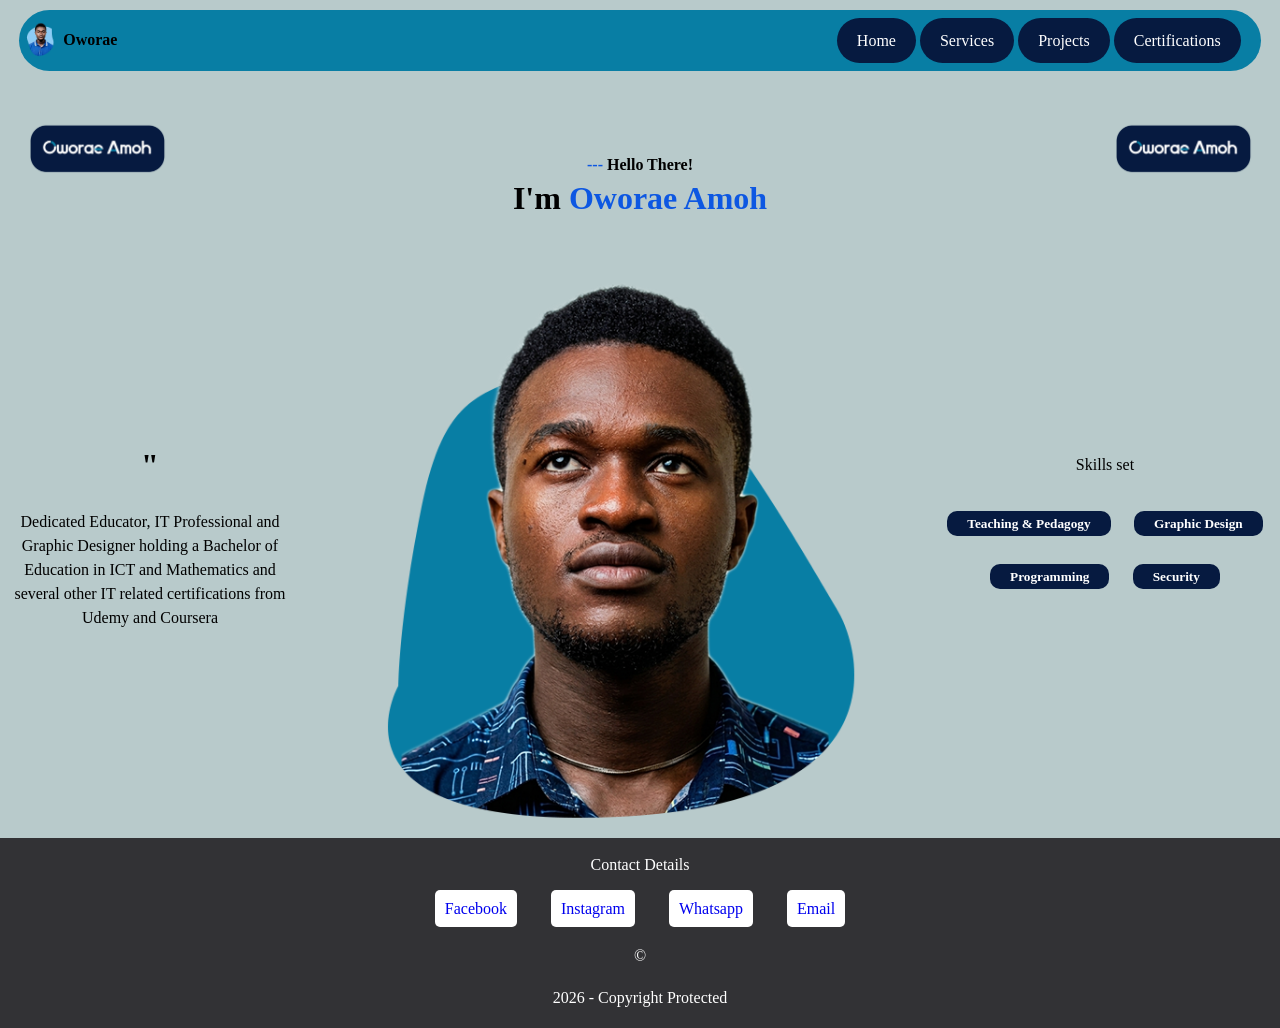
==== index.html @ 8c71bcd5 "Add files via upload" ====
<!DOCTYPE html>
<html lang="en">
<head>
    <meta charset="UTF-8">
    <meta name="viewport" content="width=device-width, initial-scale=1.0">
    <link rel="icon" href="Picture .ico">
    <link rel="stylesheet" href="styles.css">
    <title>Oworae~Amoh~Portfolio</title>
</head>
<body>
    <div class="navbar">
        <div class="icon">
            <img class="icon-image" src="Picture .ico" alt="Logo">
            <h4 class="icon-name">Oworae</h4>
        </div>
        <div class="menu">
            <a class="menu-item" href="index.html">Home</a>
            <a class="menu-item" href="#Services">Services<a>
            <a class="menu-item" href="#Projects">Projects</a>
            <a class="menu-item" href="#Certification">Certifications</a>
        </div>
    </div>
    <div class="intro">
        <img class="logo1" src="Logo.png" alt="Logo">
        <img class="logo2" src="Logo.png" alt="Logo">
        <h4><span id="dash"><strong>---</strong></span> Hello There!</h4>
        <h1>I'm <span id="name">Oworae Amoh</span></h1>
    </div>
    <div class="Middle-profile">
        <div class="sub-MProfile">
            <h1 id="quotation"><strong>"</strong></h1>
            <p class="Profile-description">Dedicated Educator, IT Professional and Graphic Designer holding a Bachelor of Education in ICT and Mathematics and several other IT related certifications from Udemy and Coursera</p>
        </div>
        <img class="Profile" src="Picture.png" alt="Profile">
        <div class="skill-set">
            <p>Skills set</p>
            <h5 class="skills">
                <span class="TP">Teaching & Pedagogy</span>
                <span class="GD">Graphic Design</span>
                <span class="PD">Programming</span>
                <span class="CB">Security</span>
            </h5>
        </div>
    </div>
    <footer class="footer">
        <p id="footing">Contact Details</p>
        <div class="anc">
            <a href="https://www.facebook.com/share/1Bx3CLqma9/">Facebook</a>
            <a href="https://www.instagram.com/qwophyamoh?stkn=b3o2dmUzdG140Gpw">Instagram</a>
            <a href="https://wa.me/+233550390286">Whatsapp</a>
            <a href="qwophyamoh99@gmail.com">Email</a>
        </div>
        <p class="foot">©</p>
        <p style="margin-top: 0px" class="foot">2026 - Copyright Protected</p>
    </footer>
</body>
</html>
---- styles.css ----
body{
    background-color: #b8cacb;
    margin: 0px;
}

.navbar{
    display: block;
    position: relative;
    background-color: #087ea4;
    border-radius: 50px;
    width: 97%;
    margin: 10px auto 0;
    align-self: center;
}

.icon{
    display: inline;
}

.icon-image{
    width: 40px;
    height: auto;
    display: inline;
}

.icon-name{
    position: relative;
    margin-top: 0px;
    bottom: 22px;
    display: inline;
}

.menu{
    display: inline-block;
    position: absolute;
    right: 20px;
}

a.menu-item{
    padding: 20px;
    display: inline-block;
    position: relative;
    color: white;
    background-color: #061a40;
    top: 8px;
    height: 5px;
    border-radius: 25px;
    line-height: 5px;
    text-decoration: none;
}

a.menu-item:hover{
    background-color: #087ea4;
}

img.logo1{
    width: 12%;
    height: auto;
    position: absolute;
    right: 20px;
    top: 100px;
    margin: 20px 0 10px;
}

img.logo2{
    width: 12%;
    height: auto;
    position: absolute;
    left: 20px;
    top: 100px;
    margin: 20px 0 10px;
}

div.intro{
    display: block;
    text-align: center;
    margin: 90px 0 0;
    line-height: 0.5;
}

#dash{
    color: #0d57e2;
}

#name{
    color: #0d57e2;
}

.Middle-profile{
    display: flex;
    flex-direction: row;
    text-align: center;
    align-items: center;
}

.Profile{
    width: 38%;
    height: auto;
    margin: 30px auto 10px;
}

.sub-MProfile{
    width: 300px;
    left: 40px;
    top: 400px;
    line-height: 1.5;
}

.skill-set{
    width: 350px;
    top: 300px;
}

.skills > span{
    background-color: #061a40;
    color: white;
    border-radius: 10px;
    padding: 5px 20px;
    line-height: 4;
    margin: 0 10px;
    white-space: nowrap;
}

footer{
    display: flex;
    gap: 10%;
    flex-direction: column;
    background-color: #323235;
    height: 180px;
    text-align: center;
    color: black;
    padding-top: 10px;
}

footer > div > a{
    background-color: white;
    border-radius: 5px;
    margin: 10px 15px;
    padding: 10px 10px;
    text-decoration: none;
}

footer > p{
    display: block;
    line-height: 0.1;
}

#footing{
    color: white;
}

.foot{
    color: white;
    line-height: 0.5;
}

@media (max-width: 600px) {
    .Middle-profile{
        flex-direction: column;
    }
    footer{
        display: block;
    }
    .anc{
        display: flex;
        flex-direction: row;
        flex: 1;
        font-size: 10px;
    }
    .menu{
        display: flex;
        flex-direction: row;
        gap: 2px;
        font-size: 8px;
        top: 10px;
    }
    a.menu-item{
        padding: 12px 10px;
    }
}
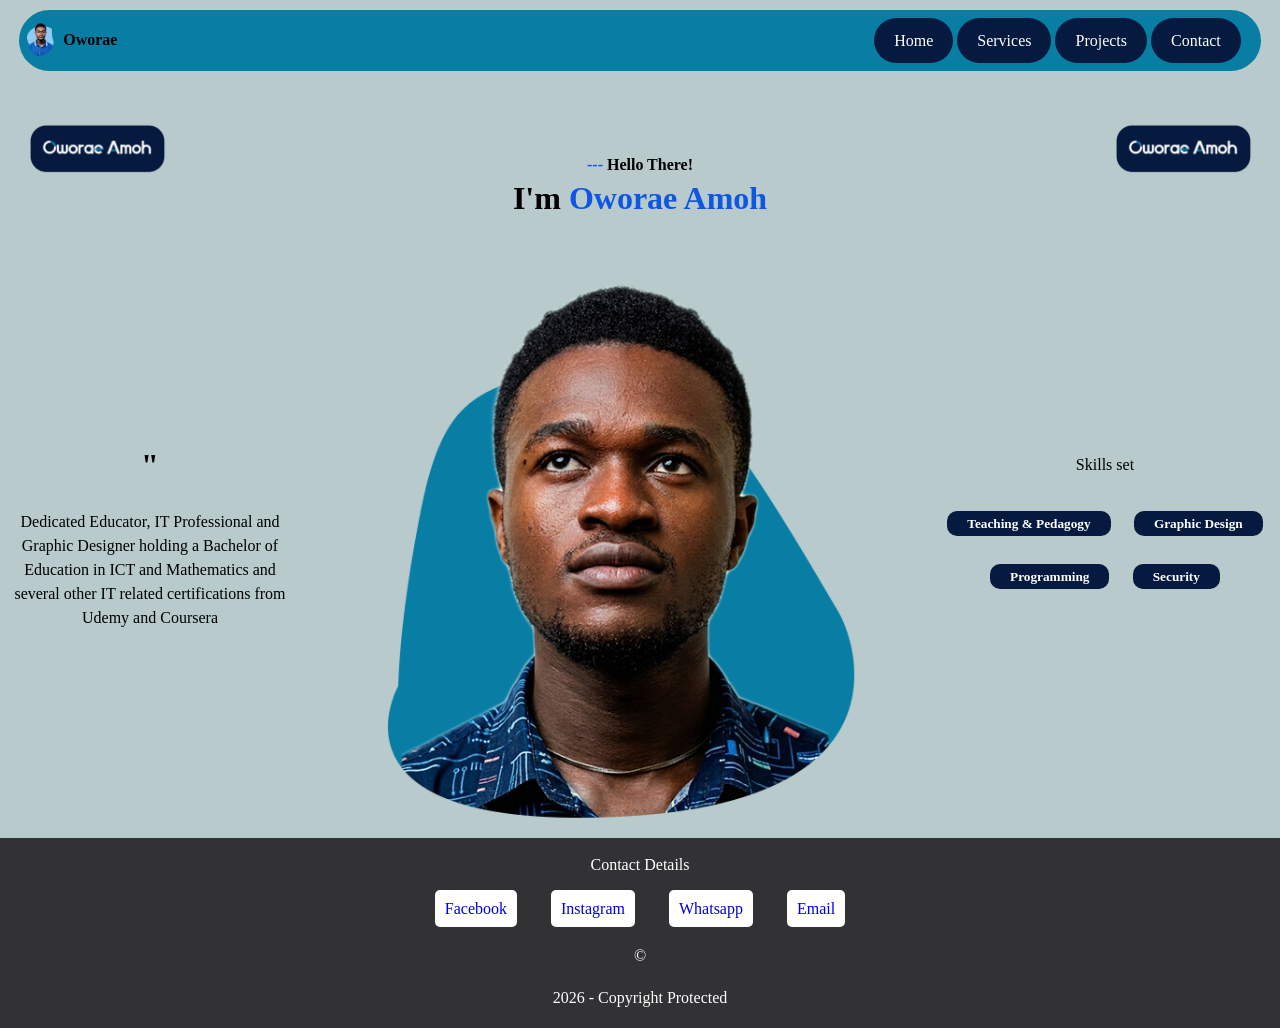
==== commit 9c9f1baa: "Add files via upload" ====
--- a/index.html
+++ b/index.html
@@ -15,9 +15,9 @@
         </div>
         <div class="menu">
             <a class="menu-item" href="index.html">Home</a>
-            <a class="menu-item" href="#Services">Services<a>
-            <a class="menu-item" href="#Projects">Projects</a>
-            <a class="menu-item" href="#Certification">Certifications</a>
+            <a class="menu-item" href="service.html">Services</a>
+            <a class="menu-item" href="#work">Projects</a>
+            <a class="menu-item" href="#contact">Contact</a>
         </div>
     </div>
     <div class="intro">
@@ -48,7 +48,7 @@
             <a href="https://www.facebook.com/share/1Bx3CLqma9/">Facebook</a>
             <a href="https://www.instagram.com/qwophyamoh?stkn=b3o2dmUzdG140Gpw">Instagram</a>
             <a href="https://wa.me/+233550390286">Whatsapp</a>
-            <a href="qwophyamoh99@gmail.com">Email</a>
+            <a href="mailto:qwophyamoh99@gmail.com">Email</a>
         </div>
         <p class="foot">©</p>
         <p style="margin-top: 0px" class="foot">2026 - Copyright Protected</p>
